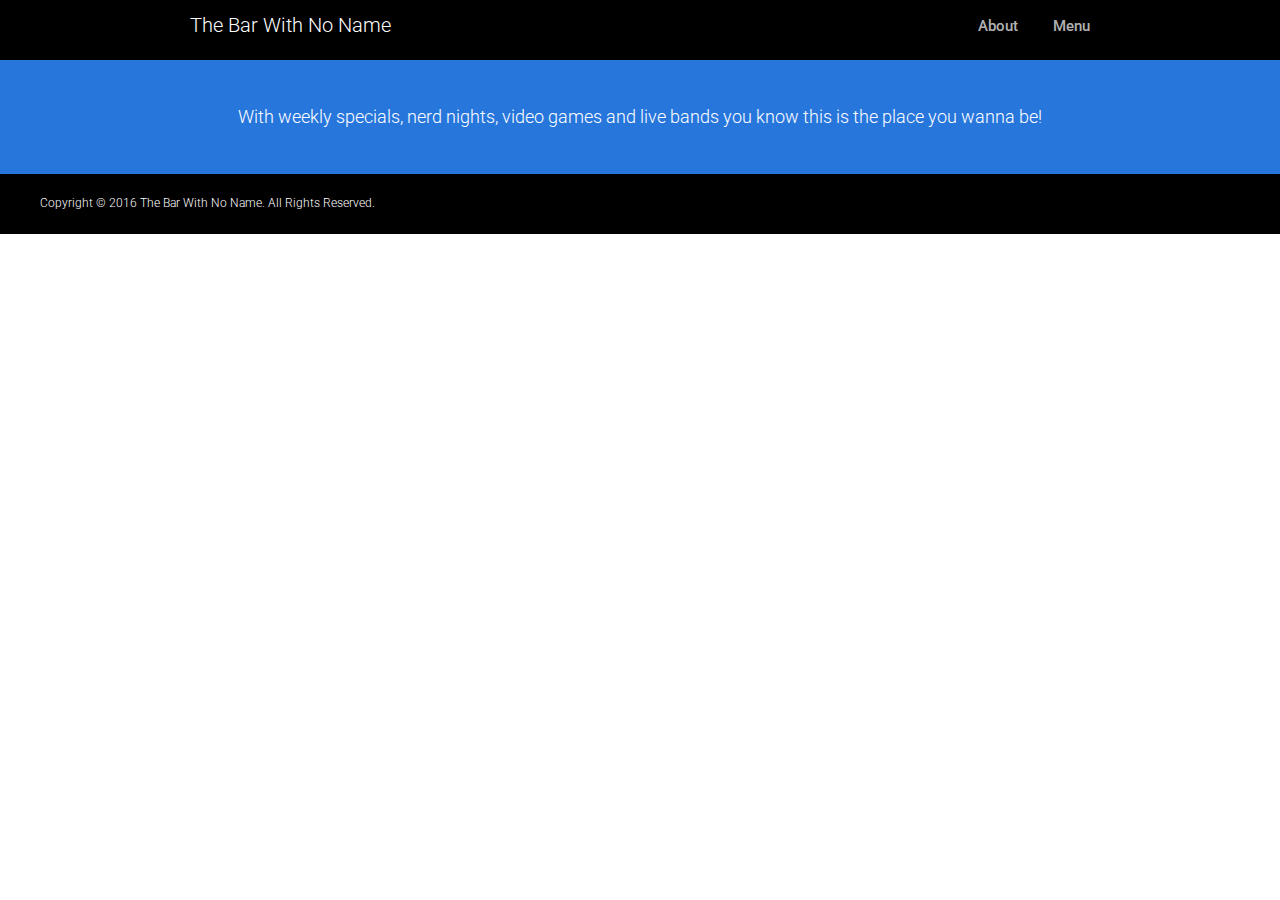
==== about.html @ f6c92f75 "adding subpages" ====
<!DOCTYPE html>
<html>
<head>
  <meta charset="utf-8">
  <meta name="viewport" content="width=device-width, initial-scale=1">
  <title>The Bar With No Name</title>
  <!-- Stylesheets -->
    <link href='https://necolas.github.io/normalize.css/4.1.1/normalize.css' rel='stylesheet' type='text/css'> <!-- normalize css -->
  <link type="text/css" href="style.css" rel="stylesheet"></link>
  <link href='https://fonts.googleapis.com/css?family=Roboto:400,300,500,700,900' rel='stylesheet' type='text/css'>
  <link href='https://fonts.googleapis.com/css?family=Bangers' rel='stylesheet' type='text/css'>
  <script src="https://ajax.googleapis.com/ajax/libs/jquery/1.12.2/jquery.min.js"></script><!-- Animate scroll -->
  <script>
$(document).ready(function(){
  // Add smooth scrolling to all links
  $("a").on('click', function(event) {

    // Make sure this.hash has a value before overriding default behavior
    if (this.hash !== "") {
      // Prevent default anchor click behavior
      event.preventDefault();

      // Store hash
      var hash = this.hash;

      // Using jQuery's animate() method to add smooth page scroll
      // The optional number (800) specifies the number of milliseconds it takes to scroll to the specified area
      $('html, body').animate({
        scrollTop: $(hash).offset().top
      }, 800, function(){

        // Add hash (#) to URL when done scrolling (default click behavior)
        window.location.hash = hash;
      });
    } // End if
  });
});
</script>
</head>

<body>
  <header>
  <nav>
  <div class="container">
    <div class="top-left">
      <h1><a href="index.html">The Bar With No Name</a></h1>
    </div>
    <div class="top-right">
      <ul>
        <li><a href="#">About</a></li>
        <li><a href="#">Menu</a></li>
      </ul>
    </div>
  </div>
</nav> <!-- end navbar -->
</header>

<div class="clearfix"></div>
<section class="color">
  <div class="container">
<p>
  With weekly specials, nerd nights, video games and live bands you know this is the place you wanna be!
</p>
</div>
</section>

<footer>
<p>Copyright © 2016 The Bar With No Name. All Rights Reserved.</p>
</footer>
</body>
</html>
---- style.css ----
/* GLOBAL STYLES */

html {
    scroll-behavior: smooth
}
body {
  font-family: 'Roboto', sans-serif;
  margin:0;
}
.clearfix {
  clear:both;
}

section {
  padding:20px 0 50px 0;
}
section.color {
  background: #2776dc;
  color: #fff;
  padding: 25px;
}
.section {
   text-align: center;
   padding: 20px 0;
}
.top-left {
  float:left;
}
.top-right {
  float:right;
  margin-right: 40px;
}

/* COLUMNS */

.col-md {
     width: 33.33333333%;
}
.col-sm {
    width: 25%;
}
.container {
    width:100%;
}


/* TYPOGRAPGHY */

p {
  font-size: 14px;
  font-weight:300;
  line-height: 18px;
}

h1 {
    color: #fff;
    font-size: 20px;
    padding-left: 40px;
    font-weight: 300;
}
h2 {
    color: #000;
    font-size: 30px;
    margin:0;
}
h3 {
  text-transform:uppercase;
  border-bottom: solid 2px #0080ff;
  font-size:35px;
}

footer p {
  color:#fff;
  margin:0;
  font-weight:300;
  font-size:12px;
  padding: 20px 40px;
}

.section-title {
    font-size:24px;
    text-transform:uppercase;
    line-height:24px;
}
.section p {
    font-size: 16px;
    font-weight:300;
    padding: 0 20px;
}

header {
  background:#000;
  width:100%;
  height:60px;
}

/* NAVIGATION STYLES */

nav {
  display:inline;
}
nav li {
    list-style: none;
    float: left;
    padding-left:35px;
}
nav ul li a {
    color: #B1B1B1;
    font-size: 15px;
    font-weight: 500;
    position: relative;
    list-style: none;
    text-decoration: none;
    display:inline;
}
nav ul li a.active, nav ul li a:hover, nav ul li a:focus, nav ul li a:active {
    color: #FFF;
}


/* BUTTONS */

.btn {
    border: none;
    border-radius: 4px;
    -webkit-border-radius: 4px;
    padding: 12px 25px;
    -webkit-transition: .25s;
    transition: .25s;
    color: #fff;
    text-transform: uppercase;
    background: #2776dc;
    font-size:14px;
    text-align: center;
    white-space: nowrap;
    font-weight:300;

}
.btn-rounded {
    border-radius: 30px;
    -webkit-border-radius: 30px;
}
a {
  text-decoration:none;
  color: #fff;
}

.hero .page-title .btn {
    padding: 17px 30px;
    text-transform: uppercase;
    margin-top: 50px;
}
a.btn:focus,
a.btn:active,
a.btn:hover
{
  background: #e74c3c;
}


.overlay {
    display: block;
    height: 100%;
    width: 100%;
    bottom: 0px;
    left: 0px;
    position: absolute;
    background: transparent linear-gradient(to bottom, transparent 0px, rgba(0, 0, 0, 0.75) 100%) repeat scroll 0% 0%;
    transition: background 0.25s linear 0s;
}
.post-title {
    display: block;
    width: 100%;
    margin-top: 40px;
}
section.about {
padding: 40px;
background-image: url(img/bwnn-contact.jpg);
background-repeat: no-repeat;
background-size:cover;
height:100px;
}
.about p {
  font-size:24px;
  color: #fff;
  margin-bottom:20px;
  line-height:1.6;
  font-weight:300;
  margin:0;
}
footer {
  background: #000;
  height: 60px;
}
.col-third {
    width: 33.33%;
    float:left;
}
section.pattern {
  background-image: url(img/subtlenet2.png);
  background-repeat: repeat;
  background-color:rgba(39, 118, 220, 1);
  height:950px;
}
.item {
  width: 360px;
  float:left;
  padding-left: 15px;
  padding-right:15px;
}
.item-sm {
  width: 260px;
  float:left;
  padding-left: 15px;
  padding-right:15px;
}
.review-list {
  text-align: center;
  margin-bottom:35px;
}
.review-img {
    display: block;
}
.review-list .review-img img {
    width: 360px;
    height:200px;
    border-radius: 0;
    -webkit-border-radius: 0;
}
.review-list .review-img-sm img {
    width: 260px;
    height:300px;
    border-radius: 0;
    -webkit-border-radius: 0;
}

.review-list .label {
    left: 0;
    right: 0;
    margin: 0 auto;
    bottom: -20px;
    border-radius: 50%;
    width: 46px;
    height: 45px;
    line-height: 45px;
    padding: 0;
    text-align: center;
    box-shadow: 0 2px 3px 0 rgba(0,0,0,0.08);
    -webkit-box-shadow: 0 2px 3px 0 rgba(0,0,0,0.08);
    font-size: 14px;
    font-weight: bold;
}

.label {
    display: inline-block;
    padding: 7px;
    font-weight: 500;
    border-radius: 3px;
    text-shadow: none;
    border: 0;
    color:#fff;
    white-space: nowrap;
    vertical-align:baseline;
}
.label-success {
    background-color: #5cb85c;
}
.label-warning {
    background-color: #ff8e2b;
}
.label-danger {
    background-color: #e74c3c;
}
.item .caption {
    padding: 25px 20px;
    background: #FFF;
    border-width: 0 1px 1px 1px;
    border-style: solid;
    border-color: #dcdcdc;
    -webkit-box-shadow: 0 1px 3px 0 rgba(0,0,0,0.07);
    box-shadow: 0 1px 3px 0 rgba(0,0,0,0.07);
    -webkit-transition: .25s;
    transition: .25s;
    color: #6d6d6d;
    border-radius: 0;
    -webkit-border-radius: 0;
}
.item-title {
    margin-top: 15px;
    margin-bottom: 15px;
    font-size: 18px;
    font-weight: 500;
}
.item .caption p {
    font-size: 14px;
    font-weight:300;
    line-height:22px;
}
.hero {
      background-image: url(img/mk-hero-cassie.jpg);
}
.hero-bottom {
      background-image: url(img/bwnn-contact.jpg);
}
section.hero {
    height: 350px;
    position: relative;
    background-repeat: no-repeat;
    background-position: top center;
    background-size: cover;
    padding: 60px 0;
}
.page-header {
    border: 0;
    text-align: left;
    margin: 0 0 25px 0;
    font-size: 18px;
    font-weight: 700;
    text-transform: uppercase;
    color: rgba(0,0,0,0.7);
}
section .page-title {
    color: #fff;
    font-size: 30px;
    text-transform: uppercase;
    font-weight: 500;
    margin-top: 0;
}
section.hero .hero-bg {
    height: 100%;
    width: 100%;
    background: rgba(0,0,0,0.3);
    position: absolute;
    top: 0;
    z-index: 2;
}

section.hero>.container .page-header {
    vertical-align: middle;
    text-align: center;
    border: 0;
    margin-top: 9%;
}
section.hero p {
    color:#fff;
    margin-bottom:50px;
}
.color p {
 font-size:18px;
 text-align: center;
 line-height:28px;
}
.menu-list p {
  text-align: center;
  font-size:16px;
}

section.hero>.container {
    text-align: center;
    position: absolute;
    z-index: 3;
    top: 0;
    bottom: 0;
    height: 100%;
    width: 100%;
    left: 0;
    right: 0;
    margin: auto;
}
@media screen and (min-width: 480px) {
    section.pattern {
    background-image: url(img/subtlenet2.png);
    background-repeat: repeat;
    background-color: rgba(39, 118, 220, 1);
    height: auto;
    }
    section.hero {
    height: 350px;
    position: relative;
    background-repeat: no-repeat;
    background-position: 60% 20%;
    background-size: cover;
    padding: 60px 0;
    }
    section {
    padding: 30px 0 30px 0;
    }
    .item-sm {
    width: 260px;
    float:none;
    margin-left: auto;
    margin-right: auto;
    }
    .col-sm {
    width: 100%;
    }
    .item {
    width: 360px;
    float: none;
    text-align: center;
    margin-left: auto;
    margin-right: auto;
    position: relative;
    }
    .col-md {
    width: 100%;
    }
 
}
@media screen and (min-width: 720px) {
    .container {
    width: 690px;
    margin:auto;
    }
    .col-md {
     width: 33.33333333%;
     float:left;
    }
    .col-sm {
    width: 50%;
    float:left;
    }
    .review-list .review-img img {
    width: 205px;
    height: 150px;
    border-radius: 0;
    -webkit-border-radius: 0;
    }
    .item {
    width: 205px;
    float: left;
    padding-left: 15px;
    padding-right: 15px;
    }
    section.pattern {
    background-image: url(img/subtlenet2.png);
    background-repeat: repeat;
    background-color: rgba(39, 118, 220, 1);
    height: 940px;
    }
}
@media screen and (min-width: 1024px) {
    h2 {
    color: #000;
    font-size: 30px;
    padding-right: 0;
    margin:0;
    padding-top:0;
    }
    .container {
    width: 980px;
    margin:auto;
    }
    .section p {
    font-size: 16px;
    font-weight:300;
    }
    section.about {
    padding: 40px;
    background-image: url(img/bwnn-contact.jpg);
    background-repeat: no-repeat;
    background-size: cover;
    height: 300px;
    }
    .review-list .review-img img {
    width: 290px;
    height:200px;
    border-radius: 0;
    -webkit-border-radius: 0;
    }
    .item {
    width: 290px;
    }
    .review-list .review-img-sm img {
    width: 210px;
    height: 300px;
    border-radius: 0;
    -webkit-border-radius: 0;
    }
    .item-sm {
    width: 200px;
    }
}
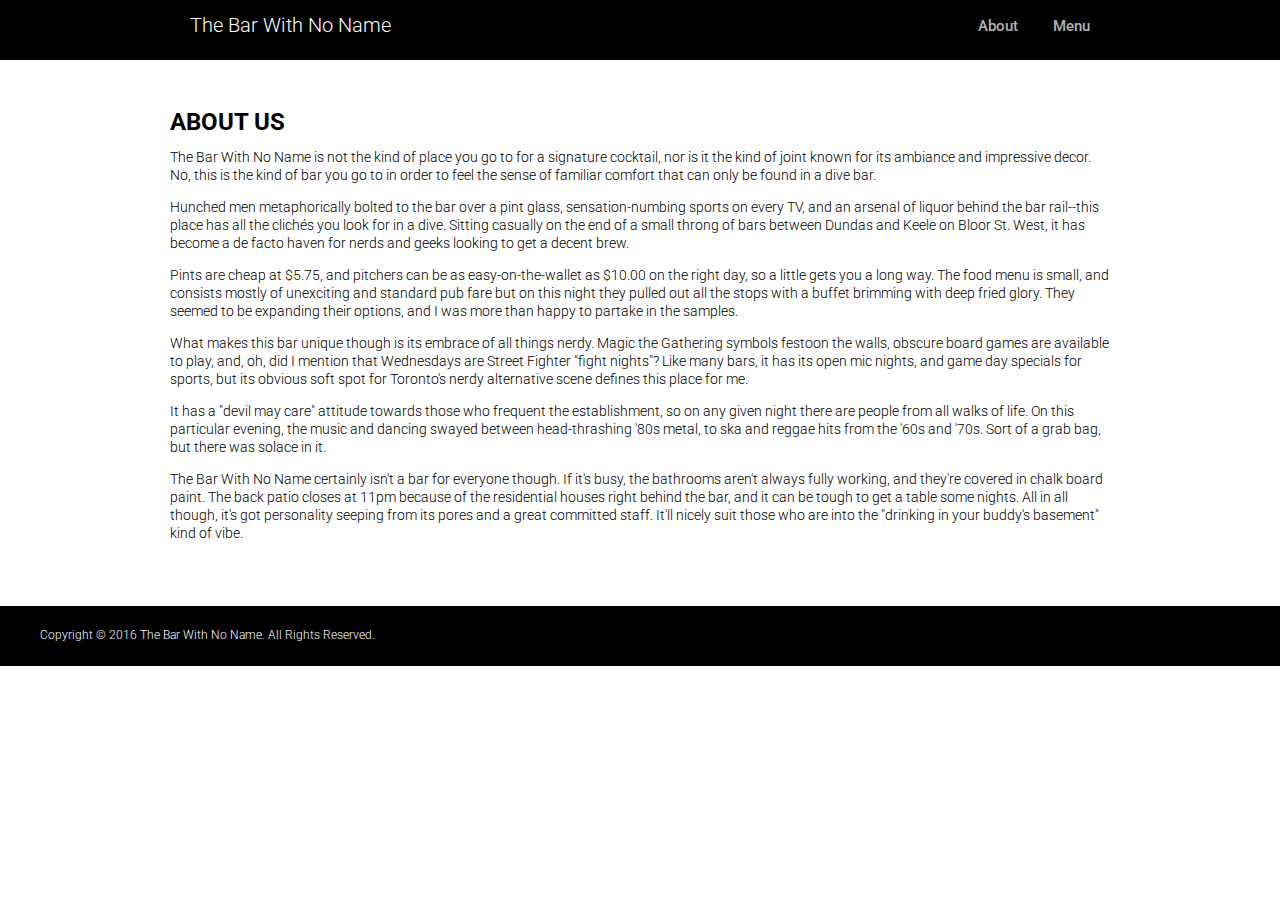
==== commit 2157342a: "subpage styling" ====
--- a/about.html
+++ b/about.html
@@ -47,8 +47,8 @@
     </div>
     <div class="top-right">
       <ul>
-        <li><a href="#">About</a></li>
-        <li><a href="#">Menu</a></li>
+        <li><a href="about.html">About</a></li>
+        <li><a href="menu.html">Menu</a></li>
       </ul>
     </div>
   </div>
@@ -56,13 +56,33 @@
 </header>
 
 <div class="clearfix"></div>
-<section class="color">
+<section>
   <div class="container">
+    <div class="ourstory">
+    <h2 class="section-title">About Us</h2>
 <p>
-  With weekly specials, nerd nights, video games and live bands you know this is the place you wanna be!
+  The Bar With No Name is not the kind of place you go to for a signature cocktail, nor is it the kind of joint known for its ambiance and impressive decor. No, this is the kind of bar you go to in order to feel the sense of familiar comfort that can only be found in a dive bar.
 </p>
+<p>
+  Hunched men metaphorically bolted to the bar over a pint glass, sensation-numbing sports on every TV, and an arsenal of liquor behind the bar rail--this place has all the clichés you look for in a dive. Sitting casually on the end of a small throng of bars between Dundas and Keele on Bloor St. West, it has become a de facto haven for nerds and geeks looking to get a decent brew.
+</p>
+<p>
+  Pints are cheap at $5.75, and pitchers can be as easy-on-the-wallet as $10.00 on the right day, so a little gets you a long way. The food menu is small, and consists mostly of unexciting and standard pub fare but on this night they pulled out all the stops with a buffet brimming with deep fried glory. They seemed to be expanding their options, and I was more than happy to partake in the samples.
+  </p>
+  <p>
+    What makes this bar unique though is its embrace of all things nerdy. Magic the Gathering symbols festoon the walls, obscure board games are available to play, and, oh, did I mention that Wednesdays are Street Fighter "fight nights"? Like many bars, it has its open mic nights, and game day specials for sports, but its obvious soft spot for Toronto's nerdy alternative scene defines this place for me.
+    </p>
+    <p>
+      It has a "devil may care" attitude towards those who frequent the establishment, so on any given night there are people from all walks of life. On this particular evening, the music and dancing swayed between head-thrashing '80s metal, to ska and reggae hits from the '60s and '70s. Sort of a grab bag, but there was solace in it.
+      </p>
+      <p>
+        The Bar With No Name certainly isn't a bar for everyone though. If it's busy, the bathrooms aren't always fully working, and they're covered in chalk board paint. The back patio closes at 11pm because of the residential houses right behind the bar, and it can be tough to get a table some nights. All in all though, it's got personality seeping from its pores and a great committed staff. It'll nicely suit those who are into the "drinking in your buddy's basement" kind of vibe.
+        </p>
+        </div>
 </div>
 </section>
+
+
 
 <footer>
 <p>Copyright © 2016 The Bar With No Name. All Rights Reserved.</p>
--- a/style.css
+++ b/style.css
@@ -367,6 +367,9 @@
     right: 0;
     margin: auto;
 }
+.ourstory {
+    padding:20px;
+}
 @media screen and (min-width: 480px) {
     section.pattern {
     background-image: url(img/subtlenet2.png);
@@ -480,5 +483,9 @@
     .item-sm {
     width: 200px;
     }
-}
-
+     .col-sm {
+    width: 25%;
+    float:left;
+    }
+}
+
